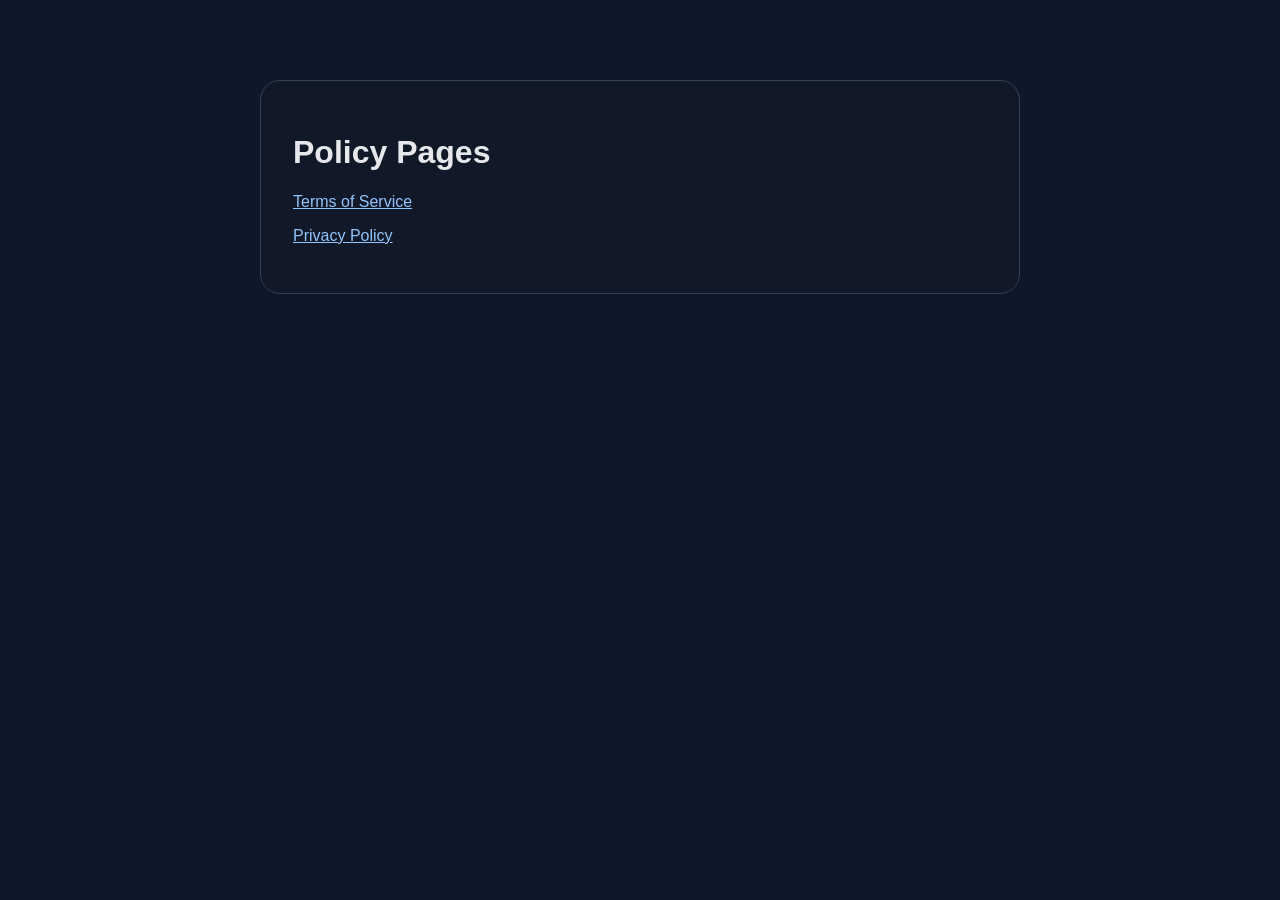
==== index.html @ 01251474 "Add files via upload" ====
<!doctype html>
<html lang="en">
<head>
  <meta charset="UTF-8" />
  <meta name="viewport" content="width=device-width, initial-scale=1.0" />
  <title>Policy Pages</title>
  <style>
    body { font-family: Inter, Arial, sans-serif; margin: 0; background: #0f172a; color: #e5e7eb; }
    .wrap { max-width: 760px; margin: 0 auto; padding: 80px 20px; }
    .card { background: #111827; border: 1px solid #334155; border-radius: 20px; padding: 32px; }
    a { color: #93c5fd; }
  </style>
</head>
<body>
  <div class="wrap">
    <div class="card">
      <h1>Policy Pages</h1>
      <p><a href="/terms.html">Terms of Service</a></p>
      <p><a href="/privacy.html">Privacy Policy</a></p>
    </div>
  </div>
</body>
</html>
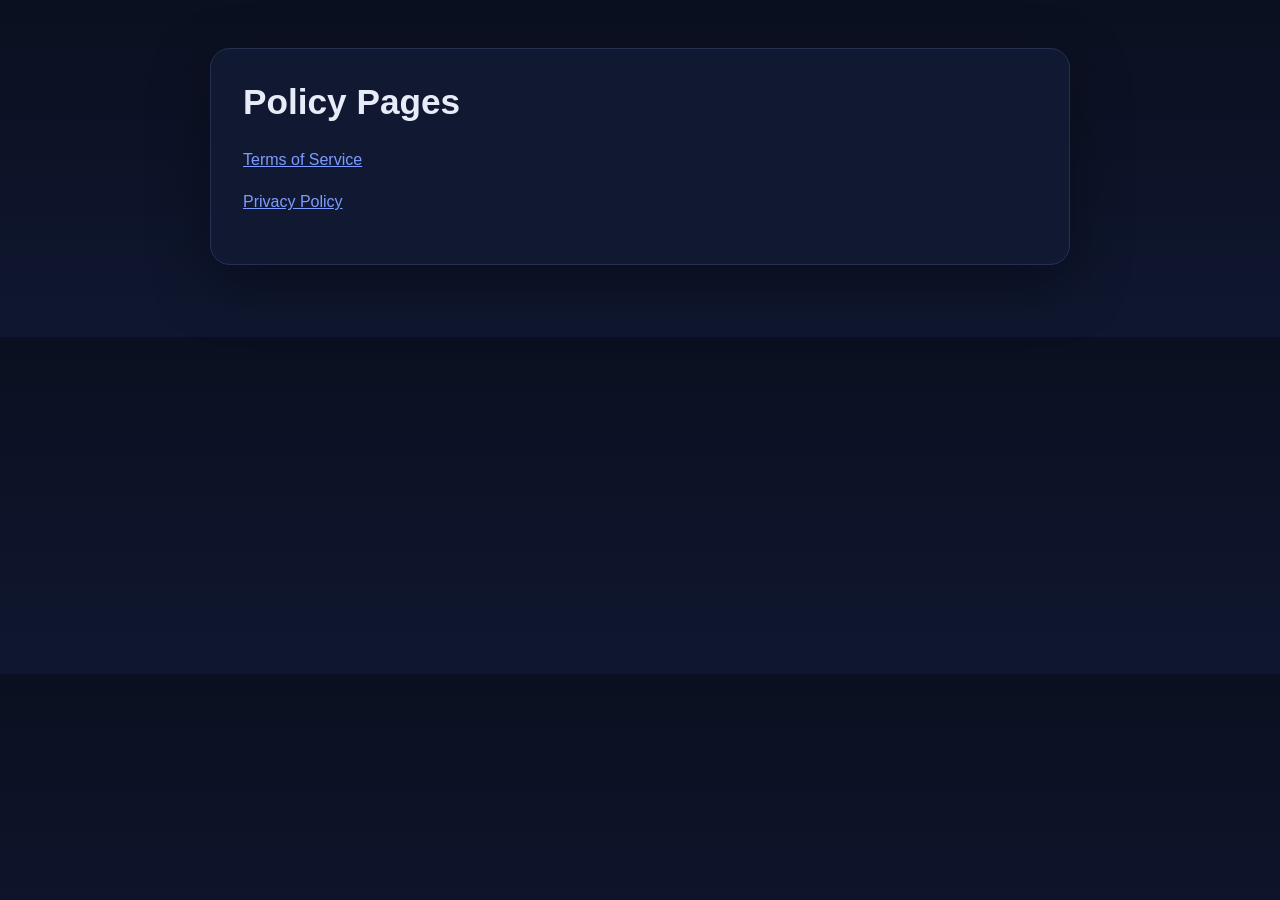
==== commit 08fa6677: "Extract duplicated page CSS into shared assets/styles.css Co-Authored-By: Devin AI <158243242+devin-" ====
--- a/index.html
+++ b/index.html
@@ -4,12 +4,7 @@
   <meta charset="UTF-8" />
   <meta name="viewport" content="width=device-width, initial-scale=1.0" />
   <title>Policy Pages</title>
-  <style>
-    body { font-family: Inter, Arial, sans-serif; margin: 0; background: #0f172a; color: #e5e7eb; }
-    .wrap { max-width: 760px; margin: 0 auto; padding: 80px 20px; }
-    .card { background: #111827; border: 1px solid #334155; border-radius: 20px; padding: 32px; }
-    a { color: #93c5fd; }
-  </style>
+  <link rel="stylesheet" href="/assets/styles.css" />
 </head>
 <body>
   <div class="wrap">
--- a/assets/styles.css
+++ b/assets/styles.css
@@ -0,0 +1,54 @@
+:root {
+  --bg: #0b1020;
+  --card: #121933;
+  --text: #e8ecf8;
+  --muted: #aab4d1;
+  --accent: #7c9cff;
+  --border: #263152;
+}
+* { box-sizing: border-box; }
+body {
+  margin: 0;
+  font-family: Inter, Arial, sans-serif;
+  background: linear-gradient(180deg, #0b1020 0%, #0f1730 100%);
+  color: var(--text);
+  line-height: 1.65;
+}
+.wrap {
+  max-width: 900px;
+  margin: 0 auto;
+  padding: 48px 20px 72px;
+}
+.card {
+  background: rgba(18, 25, 51, 0.92);
+  border: 1px solid var(--border);
+  border-radius: 20px;
+  padding: 32px;
+  box-shadow: 0 20px 60px rgba(0,0,0,0.35);
+}
+h1, h2 { line-height: 1.2; }
+h1 { margin-top: 0; font-size: 2.2rem; }
+h2 { margin-top: 32px; font-size: 1.2rem; color: #dfe6ff; }
+p, li { color: var(--muted); }
+a { color: var(--accent); }
+.meta {
+  display: inline-block;
+  margin-bottom: 16px;
+  color: var(--muted);
+  font-size: 0.95rem;
+}
+ul { padding-left: 20px; }
+.footer {
+  margin-top: 36px;
+  padding-top: 20px;
+  border-top: 1px solid var(--border);
+  color: var(--muted);
+  font-size: 0.95rem;
+}
+code {
+  background: #0b1020;
+  border: 1px solid var(--border);
+  padding: 2px 6px;
+  border-radius: 6px;
+  color: #dfe6ff;
+}
